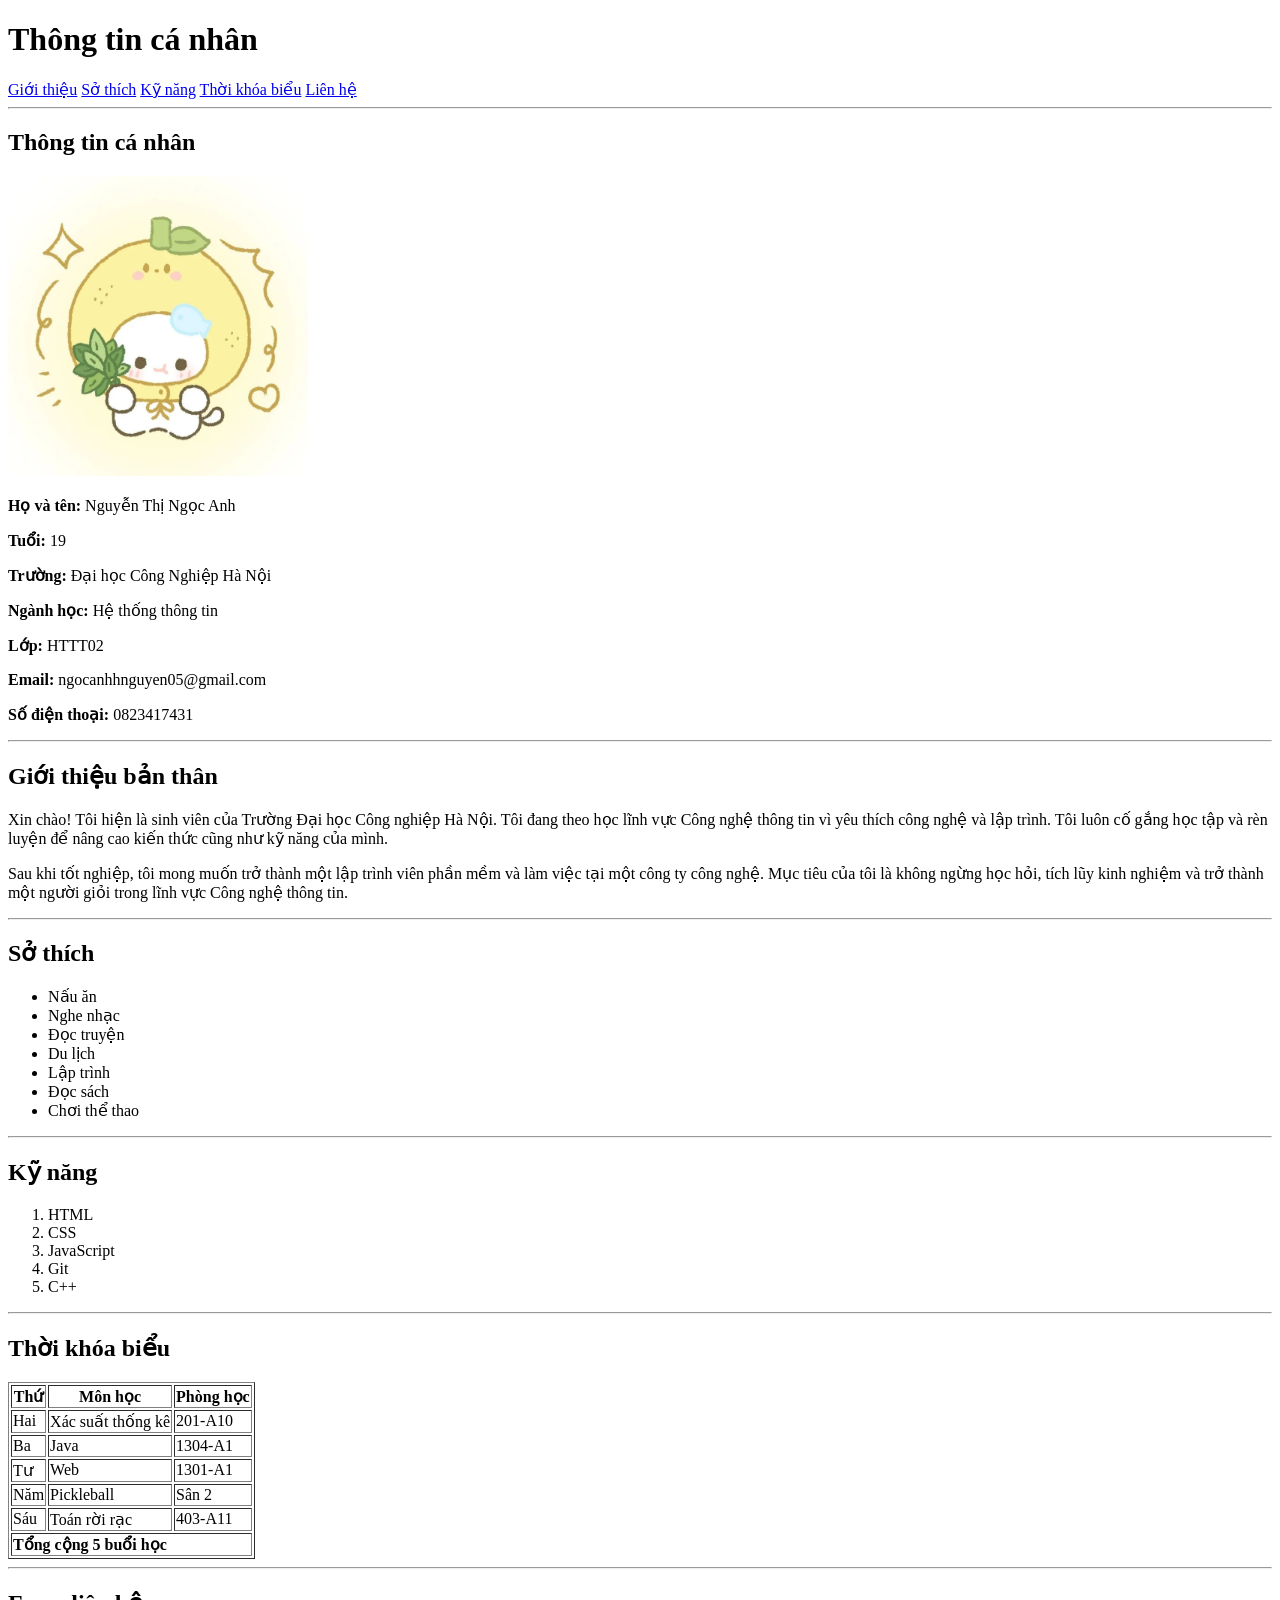
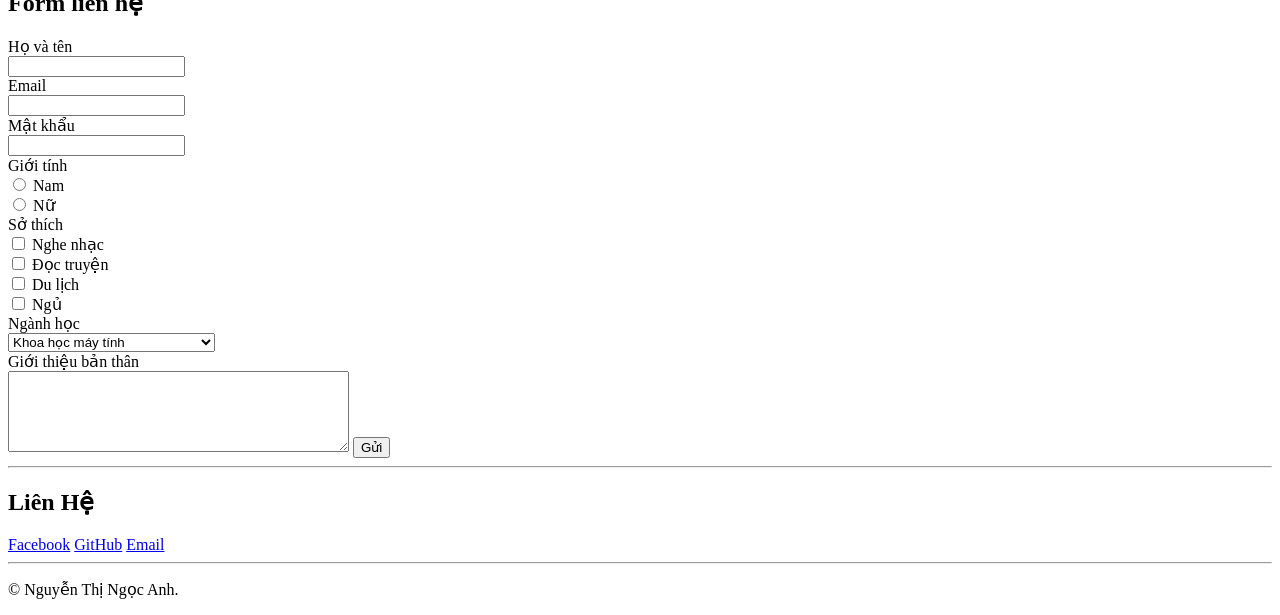
==== BTVN2.html @ 2817c8af "em nộp bài ạ" ====
<!DOCTYPE html>
<html lang="en">
<head>
    <meta charset="UTF-8">
    <meta name="viewport" content="width=device-width, initial-scale=1.0">
    <title>THÔNG TIN CÁ NHÂN</title>
</head>
<body>
    <h1>Thông tin cá nhân</h1>
  <a href="#gioithieu">Giới thiệu</a>
  <a href="#sothich">Sở thích</a>
  <a href="#kynang">Kỹ năng</a>
  <a href="#thoikhoabieu">Thời khóa biểu</a>
  <a href="#Lienhe">Liên hệ</a>  
  <hr>
  <h2 id = "gioithieu">Thông tin cá nhân</h2>
  <img src="avatar.webp" alt="avatar" width="300" height="300">
  <p><strong>Họ và tên: </strong>Nguyễn Thị Ngọc Anh</p>
  <p><strong>Tuổi: </strong>19</p>
  <p><strong>Trường: </strong>Đại học Công Nghiệp Hà Nội</p>
  <p><strong>Ngành học: </strong>Hệ thống thông tin</p>
  <p><strong>Lớp: </strong>HTTT02</p>
  <p><strong>Email: </strong>ngocanhhnguyen05@gmail.com</p>
  <p><strong>Số điện thoại: </strong>0823417431</p>
  <hr>
  <h2>Giới thiệu bản thân</h2>
  <p>Xin chào! Tôi hiện là sinh viên của Trường Đại học Công nghiệp Hà Nội. Tôi đang theo học lĩnh vực Công nghệ thông tin vì yêu thích công nghệ và lập trình. Tôi luôn cố gắng học tập và rèn luyện để nâng cao kiến thức cũng như kỹ năng của mình.</p>
  <p>Sau khi tốt nghiệp, tôi mong muốn trở thành một lập trình viên phần mềm và làm việc tại một công ty công nghệ. Mục tiêu của tôi là không ngừng học hỏi, tích lũy kinh nghiệm và trở thành một người giỏi trong lĩnh vực Công nghệ thông tin.</p>
  <hr>
  <h2 id = "sothich">Sở thích</h2>
  <ul>
    <li>Nấu ăn</li>
    <li>Nghe nhạc</li>
    <li>Đọc truyện</li>
    <li>Du lịch</li>
    <li>Lập trình</li>
    <li>Đọc sách</li>
    <li>Chơi thể thao</li>
  </ul>
  <hr>
  <h2 id = "kynang">Kỹ năng</h2>
  <ol>
    <li>HTML</li>
    <li>CSS</li>
    <li>JavaScript</li>
    <li>Git</li>
    <li>C++</li>
  </ol>
  <hr>
  <h2 id = "thoikhoabieu">Thời khóa biểu</h2>
  <table border = "1">
    <thead>
        <tr>
        <th>Thứ</th>
        <th>Môn học</th>
        <th>Phòng học</th>
        </tr>
    </thead>
    <tbody>
        <tr>
            <td>Hai</td>
            <td>Xác suất thống kê</td>
            <td>201-A10</td>
        </tr>
        <tr>
            <td>Ba</td>
            <td>Java</td>
            <td>1304-A1</td>
        </tr>
        <tr>
            <td>Tư</td>
            <td>Web</td>
            <td>1301-A1</td>
        </tr>
        <tr>
            <td>Năm</td>
            <td>Pickleball</td>
            <td>Sân 2</td>
        </tr>
        <tr>
            <td>Sáu</td>
            <td>Toán rời rạc</td>
            <td>403-A11</td>
        </tr>
    </tbody>
    <tfoot>
        <tr>
            <td colspan="3"><strong>Tổng cộng 5 buổi học</strong></td>
        </tr>
    </tfoot>
  </table>
  <hr>
  <h2 id = "Lienhe">Form liên hệ</h2>
  <form>
    <label for="name">Họ và tên</label><br />
    <input type="text" name="name" id="name"><br />
    <label for="email">Email</label><br />
    <input type="text" name="email" id="email"><br />
    <label for="pw">Mật khẩu</label><br />
    <input type="text" name="pw" id="pw"><br />
    <label >Giới tính</label><br />
    <input type="radio" name="gioitinh" value="Nam">
    <label for="nam">Nam</label><br />
    <input type="radio" name="gioitinh" value="Nu">
    <label for="nu">Nữ</label><br />
    <label >Sở thích</label><br />
    <input type="checkbox" id="hobby1" name="hobby1" value="nghe_nhac" />
    <label for="hobby1"> Nghe nhạc</label><br />
    <input type="checkbox" id="hobby2" name="hobby2" value="Doc_truyen" />
    <label for="hobby2">Đọc truyện</label><br />
    <input type="checkbox" id="hobby3" name="hobby3" value="Du_lich" />
    <label for="hobby3">Du lịch</label><br />
    <input type="checkbox" id="hobby4" name="hobby4" value="Ngu" />
    <label for="hobby4">Ngủ</label><br />
    <label for="major">Ngành học</label><br />
    <select id="major" name="major">
    <option value="KHMT">Khoa học máy tính</option>
    <option value="HTTT">Hệ thống thông tin</option>
    <option value="MMT&TT">Mạng máy tính và truyền thông</option>
    <option value="KTPM">Kĩ thuật phần mềm</option>
    </select><br />
    <label for="message">Giới thiệu bản thân</label><br />
    <textarea name="message" rows="5" cols="40">
    </textarea>
    <button type="button">Gửi</button>
  </form>
  <hr>
  <h2>Liên Hệ</h2>
  <a href="https://www.facebook.com/share/14jmq4sKpH2/">Facebook</a>
  <a href="https://github.com/ngocanh12-anie/HIT-WEB-PUBLIC-2026">GitHub</a>
  <a href="https://mail.google.com/mail/u/0/#inbox">Email</a>
  <footer >
    <hr>
    <p>© Nguyễn Thị Ngọc Anh.</p>
  </footer>
</body>
</html>
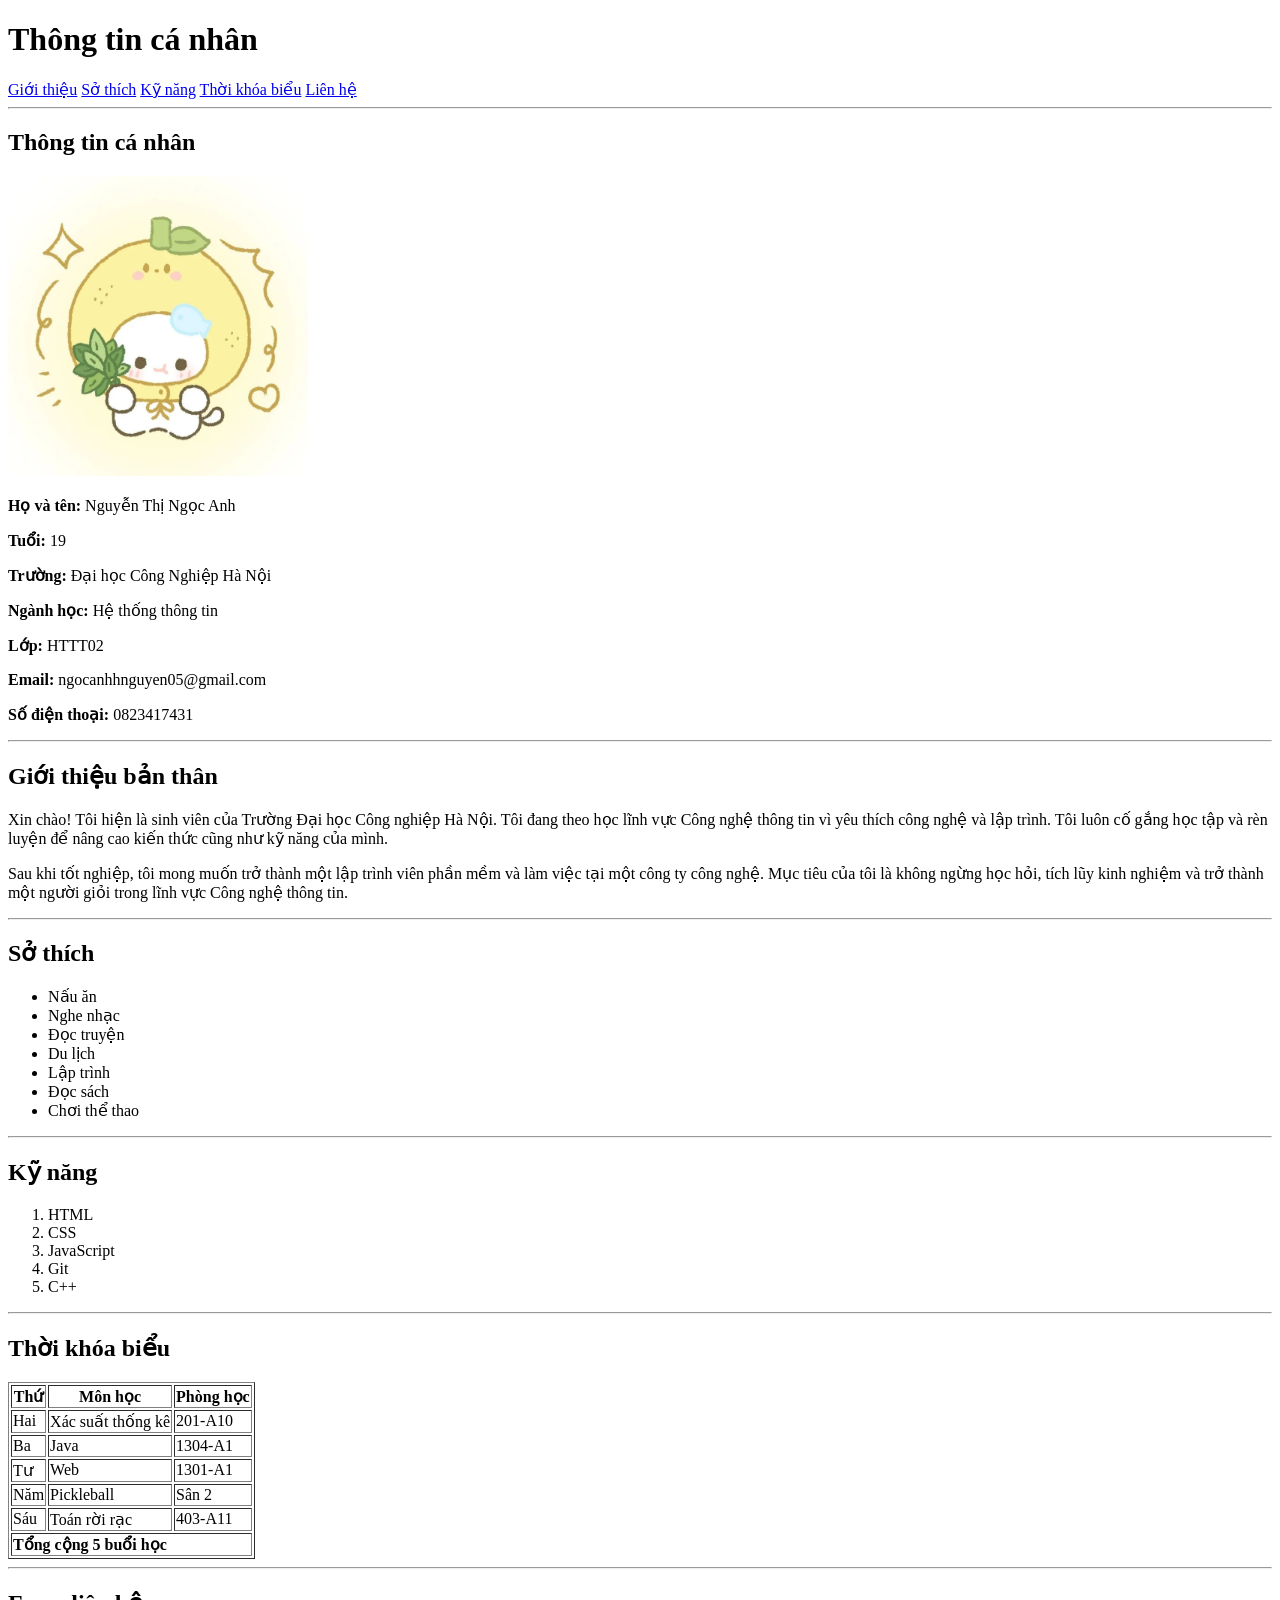
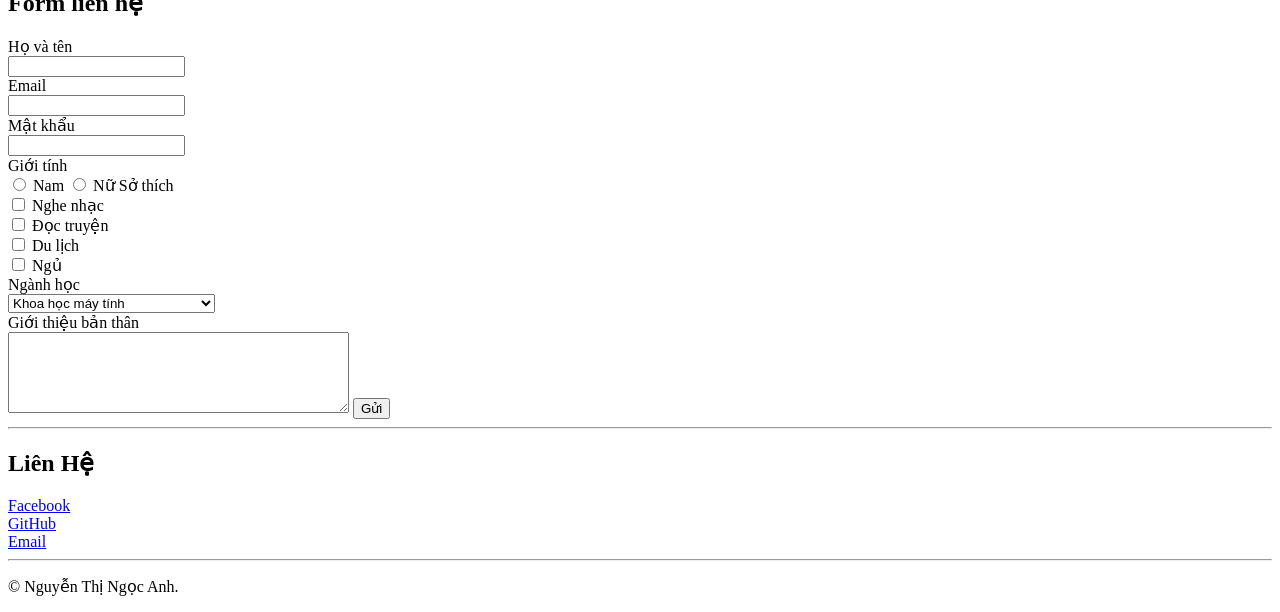
==== commit 9e6b4001: "Em nop bai a" ====
--- a/BTVN2.html
+++ b/BTVN2.html
@@ -48,7 +48,7 @@
   </ol>
   <hr>
   <h2 id = "thoikhoabieu">Thời khóa biểu</h2>
-  <table border = "1">
+  <table border = "1.5">
     <thead>
         <tr>
         <th>Thứ</th>
@@ -100,9 +100,9 @@
     <input type="text" name="pw" id="pw"><br />
     <label >Giới tính</label><br />
     <input type="radio" name="gioitinh" value="Nam">
-    <label for="nam">Nam</label><br />
+    <label for="nam">Nam</label>
     <input type="radio" name="gioitinh" value="Nu">
-    <label for="nu">Nữ</label><br />
+    <label for="nu">Nữ</label>
     <label >Sở thích</label><br />
     <input type="checkbox" id="hobby1" name="hobby1" value="nghe_nhac" />
     <label for="hobby1"> Nghe nhạc</label><br />
@@ -126,9 +126,9 @@
   </form>
   <hr>
   <h2>Liên Hệ</h2>
-  <a href="https://www.facebook.com/share/14jmq4sKpH2/">Facebook</a>
-  <a href="https://github.com/ngocanh12-anie/HIT-WEB-PUBLIC-2026">GitHub</a>
-  <a href="https://mail.google.com/mail/u/0/#inbox">Email</a>
+  <a href="https://www.facebook.com/share/14jmq4sKpH2/">Facebook</a><br>
+  <a href="https://github.com/ngocanh12-anie/HIT-WEB-PUBLIC-2026">GitHub</a><br>
+  <a href="https://mail.google.com/mail/u/0/#inbox">Email</a><br>
   <footer >
     <hr>
     <p>© Nguyễn Thị Ngọc Anh.</p>
